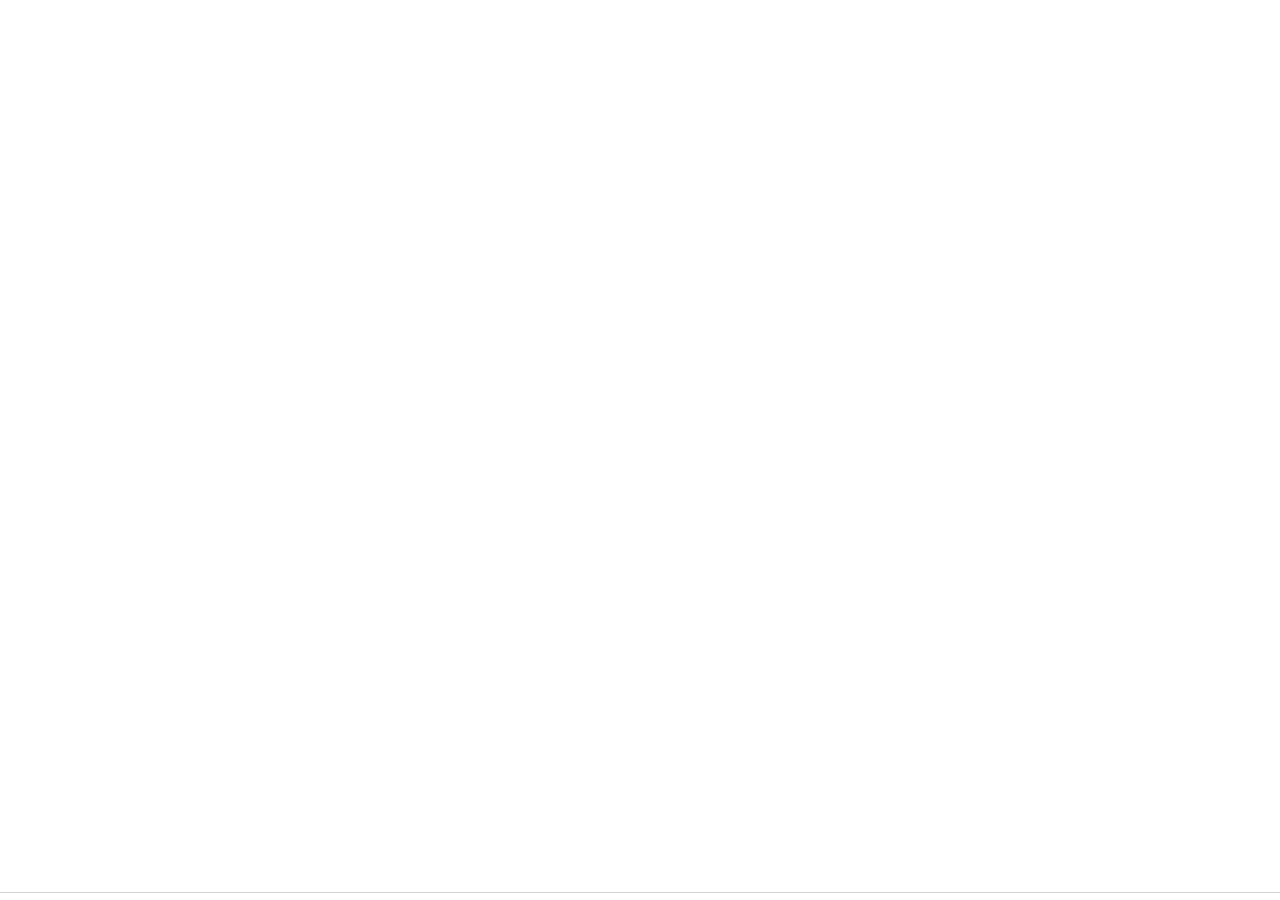
==== inst/stm-viz-master/index.html @ f904d2ce ".." ====
<DOCTYPE HTML>
	<html>
	<head>
        <!-- header/title stuff -->
        <meta http-equiv='Content-Type' content='text/html;charset=utf-8'>
        <!--  <meta  property="og:image" content="http://viz.healthmetricsandevaluation.org/tobacco/resources/tobacco_thumb.png"></meta> -->
        <title>STM Visualizer</title>
       
        <!-- Add D3 JavaSript files -->
        <script src="http://d3js.org/d3.v3.min.js"></script>
        <script type="text/javascript" src="lib/d3-2.10.3/lib/colorbrewer/colorbrewer.js"></script>
        
        <!-- Add jQuery and jQuery UI JavaSript files  -->
       <script type="text/javascript" src="lib/jquery-1.8.2.min.js"></script>
       <script type="text/javascript" src="lib/jquery-ui-1.10.4/js/jquery-ui-1.10.4.js"></script>
    
                
        <!-- Add additonal libaries JavaSript files (these may or may not be necesssay depending on the needs of your visualization) -->
        <script type="text/javascript" src="lib/poshytip-1.2/src/jquery.poshytip.js"></script> 
        <script type="text/javascript" src="lib/select2-3.2/select2.js"></script> 
        
        <!-- Add jQuery UI css files (note we will use a different theme in the future) -->
        <link type="text/css" rel="stylesheet" href="lib/jquery-ui-1.9.0.custom/css/smoothness/jquery-ui-1.9.0.custom.min.css"/>
        <link type="text/css" rel="stylesheet" href="lib/select2-3.2/select2.css"/>
        
        <!-- css files -->
        <link type="text/css" rel="stylesheet" href="css/TextView.css"/>
        <link type="text/css" rel="stylesheet" href="css/tip.css"/>
        <link type="text/css" rel="stylesheet" href="css/chart.css"/>

        <!-- controls -->
        <script type="text/javascript" src="lib/controls/controls-0.1.0/controls.js"></script>
        <link type="text/css" rel="stylesheet" href="lib/controls/controls-0.1.0/controls.css"/>     


        
        <!-- scripts -->
        <script type="text/javascript" src="js/settings.js"></script> 
        <script type="text/javascript" src="data/output.js"></script> 
        <script type="text/javascript" src="data/topics.js"></script> 
        
        <!-- Charts -->
        <script type="text/javascript" src="js/charts/Chart.js"></script> 
        <script type="text/javascript" src="js/charts/ScatterChart.js"></script> 
        <script type="text/javascript" src="js/charts/TextChart.js"></script> 
    

        <!--Views -->
        <script type="text/javascript" src="js/views/SingleView.js"></script> 
        <script type="text/javascript" src="js/views/TextView.js"></script> 
	</head>
	<body>
		<div id="container"></div>
        <div id="bottom"></div>
		<script type="text/javascript">
	   		 var view = new TextView(settings.textView)
	   	</script>


    </body>
</html>
---- inst/stm-viz-master/lib/select2-3.2/select2.css ----
/*
Version: @@ver@@ Timestamp: @@timestamp@@
*/
.select2-container {
    position: relative;
    display: inline-block;
    /* inline-block for ie7 */
    zoom: 1;
    *display: inline;
    vertical-align: top;
}

.select2-container,
.select2-drop,
.select2-search,
.select2-search input{
  /*
    Force border-box so that % widths fit the parent
    container without overlap because of margin/padding.

    More Info : http://www.quirksmode.org/css/box.html
  */
  -moz-box-sizing: border-box;    /* firefox */
  -ms-box-sizing: border-box;     /* ie */
  -webkit-box-sizing: border-box; /* webkit */
  -khtml-box-sizing: border-box;  /* konqueror */
  box-sizing: border-box;         /* css3 */
}

.select2-container .select2-choice {
    background-color: #fff;
    background-image: -webkit-gradient(linear, left bottom, left top, color-stop(0, #eeeeee), color-stop(0.5, white));
    background-image: -webkit-linear-gradient(center bottom, #eeeeee 0%, white 50%);
    background-image: -moz-linear-gradient(center bottom, #eeeeee 0%, white 50%);
    background-image: -o-linear-gradient(bottom, #eeeeee 0%, #ffffff 50%);
    background-image: -ms-linear-gradient(top, #eeeeee 0%, #ffffff 50%);
    filter: progid:DXImageTransform.Microsoft.gradient(startColorstr = '#eeeeee', endColorstr = '#ffffff', GradientType = 0);
    background-image: linear-gradient(top, #eeeeee 0%, #ffffff 50%);
    -webkit-border-radius: 4px;
    -moz-border-radius: 4px;
    border-radius: 4px;
    -moz-background-clip: padding;
    -webkit-background-clip: padding-box;
    background-clip: padding-box;
    border: 1px solid #aaa;
    display: block;
    overflow: hidden;
    white-space: nowrap;
    position: relative;
    height: 20px;
    line-height: 20px;
    padding: 0 0 0 8px;
    color: #444;
    text-decoration: none;
}

.select2-container.select2-drop-above .select2-choice
{
    border-bottom-color: #aaa;
    -webkit-border-radius:0px 0px 4px 4px;
    -moz-border-radius:0px 0px 4px 4px;
    border-radius:0px 0px 4px 4px;
    background-image: -webkit-gradient(linear, left bottom, left top, color-stop(0, #eeeeee), color-stop(0.9, white));
    background-image: -webkit-linear-gradient(center bottom, #eeeeee 0%, white 90%);
    background-image: -moz-linear-gradient(center bottom, #eeeeee 0%, white 90%);
    background-image: -o-linear-gradient(bottom, #eeeeee 0%, white 90%);
    background-image: -ms-linear-gradient(top, #eeeeee 0%,#ffffff 90%);
    filter: progid:DXImageTransform.Microsoft.gradient( startColorstr='#eeeeee', endColorstr='#ffffff',GradientType=0 );
    background-image: linear-gradient(top, #eeeeee 0%,#ffffff 90%);
}

.select2-container .select2-choice span {
    margin-right: 26px;
    display: block;
    overflow: hidden;
    white-space: nowrap;
    -o-text-overflow: ellipsis;
    -ms-text-overflow: ellipsis;
    text-overflow: ellipsis;
}

.select2-container .select2-choice abbr {
  display: block;
  position: absolute;
  right: 26px;
  top: 8px;
  width: 12px;
  height: 12px;
  font-size: 1px;
  background: url('select2.png') right top no-repeat;
  cursor: pointer;
  text-decoration: none;
  border:0;
  outline: 0;
}
.select2-container .select2-choice abbr:hover {
  background-position: right -11px;
  cursor: pointer;
}

.select2-drop {
    background: #fff;
    color: #000;
    border: 1px solid #aaa;
    position: absolute;
    top: 100%;
    -webkit-box-shadow: 0 4px 5px rgba(0, 0, 0, .15);
    -moz-box-shadow: 0 4px 5px rgba(0, 0, 0, .15);
    -o-box-shadow: 0 4px 5px rgba(0, 0, 0, .15);
    box-shadow: 0 4px 5px rgba(0, 0, 0, .15);
    z-index: 9999;
    width:100%;
    margin-top: 2px;
    margin-left: -3px;

  -webkit-border-radius: 4px 0 4px 4px;
  -moz-border-radius: 4px 0 4px 4px;
  border-radius: 4px 0 4px 4px;
}

.select2-drop.select2-drop-above {
    -webkit-border-radius: 4px 4px 0px 4px;
    -moz-border-radius: 4px 4px 0px 4px;
    border-radius: 4px 4px 0px 4px;
    margin-top: 1px;
    border-top: 1px solid #aaa;

    -webkit-box-shadow: 0 -4px 5px rgba(0, 0, 0, .15);
    -moz-box-shadow: 0 -4px 5px rgba(0, 0, 0, .15);
    -o-box-shadow: 0 -4px 5px rgba(0, 0, 0, .15);
    box-shadow: 0 -4px 5px rgba(0, 0, 0, .15);
}

.select2-container .select2-choice div {
    -webkit-border-radius: 0 4px 4px 0;
    -moz-border-radius: 0 4px 4px 0;
    border-radius: 0 4px 4px 0;
    -moz-background-clip: padding;
    -webkit-background-clip: padding-box;
    background-clip: padding-box;
    background: #ccc;
    background-image: -webkit-gradient(linear, left bottom, left top, color-stop(0, #ccc), color-stop(0.6, #eee));
    background-image: -webkit-linear-gradient(center bottom, #ccc 0%, #eee 60%);
    background-image: -moz-linear-gradient(center bottom, #ccc 0%, #eee 60%);
    background-image: -o-linear-gradient(bottom, #ccc 0%, #eee 60%);
    background-image: -ms-linear-gradient(bottom, #cccccc 0%, #eeeeee 60%);
    filter: progid:DXImageTransform.Microsoft.gradient(startColorstr = '#cccccc', endColorstr = '#eeeeee', GradientType = 0);
    background-image: linear-gradient(bottom, #cccccc 0%, #eeeeee 60%);
    border-left: 1px solid #aaa;
    position: absolute;
    right: 0;
    top: 0;
    display: block;
    height: 100%;
    width: 18px;
}

.select2-container .select2-choice div b {
    background: url('select2.png') no-repeat 0 -2px;
    display: block;
    width: 100%;
    height: 100%;
}

.select2-search {
  display: inline-block;
  white-space: nowrap;
  z-index: 10000;
  position: relative;
  min-height: 20px;
  width: 100%;
  margin: 0;
  padding-left: 4px;
  padding-right: 4px;
  margin-top: 4px;
}

.select2-search-hidden {
  display: block;
  position: absolute;
  left: -10000px;
}

.select2-search input {
    background: #fff url('select2.png') no-repeat 100% -22px;
    background: url('select2.png') no-repeat 100% -22px, -webkit-gradient(linear, left bottom, left top, color-stop(0.85, white), color-stop(0.99, #eeeeee));
    background: url('select2.png') no-repeat 100% -22px, -webkit-linear-gradient(center bottom, white 85%, #eeeeee 99%);
    background: url('select2.png') no-repeat 100% -22px, -moz-linear-gradient(center bottom, white 85%, #eeeeee 99%);
    background: url('select2.png') no-repeat 100% -22px, -o-linear-gradient(bottom, white 85%, #eeeeee 99%);
    background: url('select2.png') no-repeat 100% -22px, -ms-linear-gradient(top, #ffffff 85%, #eeeeee 99%);
    background: url('select2.png') no-repeat 100% -22px, linear-gradient(top, #ffffff 85%, #eeeeee 99%);
    padding: 4px 20px 4px 5px;
    outline: 0;
    border: 1px solid #aaa;
    font-family: sans-serif;
    font-size: 1em;
    width:100%;
    margin:0;
    height:auto !important;
    min-height: 20px;
    -webkit-box-shadow: none;
    -moz-box-shadow: none;
    box-shadow: none;
    border-radius: 0;
    -moz-border-radius: 0;
    -webkit-border-radius: 0;
}

.select2-drop.select2-drop-above .select2-search input
{
    margin-top:4px;
}

.select2-search input.select2-active {
    background: #fff url('spinner.gif') no-repeat 100%;
    background: url('spinner.gif') no-repeat 100%, -webkit-gradient(linear, left bottom, left top, color-stop(0.85, white), color-stop(0.99, #eeeeee));
    background: url('spinner.gif') no-repeat 100%, -webkit-linear-gradient(center bottom, white 85%, #eeeeee 99%);
    background: url('spinner.gif') no-repeat 100%, -moz-linear-gradient(center bottom, white 85%, #eeeeee 99%);
    background: url('spinner.gif') no-repeat 100%, -o-linear-gradient(bottom, white 85%, #eeeeee 99%);
    background: url('spinner.gif') no-repeat 100%, -ms-linear-gradient(top, #ffffff 85%, #eeeeee 99%);
    background: url('spinner.gif') no-repeat 100%, linear-gradient(top, #ffffff 85%, #eeeeee 99%);
}


.select2-container-active .select2-choice,
.select2-container-active .select2-choices {
    -webkit-box-shadow: 0 0 5px rgba(0,0,0,.3);
    -moz-box-shadow   : 0 0 5px rgba(0,0,0,.3);
    -o-box-shadow     : 0 0 5px rgba(0,0,0,.3);
    box-shadow        : 0 0 5px rgba(0,0,0,.3);
    border: 1px solid #5897fb;
    outline: none;
}

.select2-dropdown-open .select2-choice {
    border-bottom-color: #fff;
    -webkit-box-shadow: 0 1px 0 #fff inset;
       -moz-box-shadow: 0 1px 0 #fff inset;
            box-shadow: 0 1px 0 #fff inset;

    -webkit-border-bottom-left-radius: 0;
        -moz-border-radius-bottomleft: 0;
            border-bottom-left-radius: 0;

    -webkit-border-bottom-right-radius: 0;
        -moz-border-radius-bottomright: 0;
            border-bottom-right-radius: 0;

    background-color: #eee;
    background-image: -webkit-gradient(linear, left bottom, left top, color-stop(0, white), color-stop(0.5, #eeeeee));
    background-image: -webkit-linear-gradient(center bottom, white 0%, #eeeeee 50%);
    background-image: -moz-linear-gradient(center bottom, white 0%, #eeeeee 50%);
    background-image: -o-linear-gradient(bottom, white 0%, #eeeeee 50%);
    background-image: -ms-linear-gradient(top, #ffffff 0%,#eeeeee 50%);
    filter: progid:DXImageTransform.Microsoft.gradient( startColorstr='#eeeeee', endColorstr='#ffffff',GradientType=0 );
    background-image: linear-gradient(top, #ffffff 0%,#eeeeee 50%);
}

.select2-dropdown-open .select2-choice div {
  background: transparent;
  border-left: none;
}
.select2-dropdown-open .select2-choice div b {
  background-position: -18px -2px;
}

/* results */
.select2-results {
  margin: 4px 4px 4px 0;
  padding: 0 0 0 4px;
  position: relative;
  overflow-x: hidden;
  overflow-y: auto;
  max-height: 200px;
}

.select2-results ul.select2-result-sub {
  margin: 0 0 0 0;
}

.select2-results ul.select2-result-sub > li .select2-result-label { padding-left: 20px }
.select2-results ul.select2-result-sub ul.select2-result-sub > li .select2-result-label { padding-left: 40px }
.select2-results ul.select2-result-sub ul.select2-result-sub ul.select2-result-sub > li .select2-result-label { padding-left: 60px }
.select2-results ul.select2-result-sub ul.select2-result-sub ul.select2-result-sub ul.select2-result-sub > li .select2-result-label { padding-left: 80px }
.select2-results ul.select2-result-sub ul.select2-result-sub ul.select2-result-sub ul.select2-result-sub ul.select2-result-sub > li .select2-result-label { padding-left: 100px }
.select2-results ul.select2-result-sub ul.select2-result-sub ul.select2-result-sub ul.select2-result-sub ul.select2-result-sub ul.select2-result-sub > li .select2-result-label { padding-left: 110px }
.select2-results ul.select2-result-sub ul.select2-result-sub ul.select2-result-sub ul.select2-result-sub ul.select2-result-sub ul.select2-result-sub ul.select2-result-sub > li .select2-result-label { padding-left: 120px }

.select2-results li {
  list-style: none;
  display: list-item;
	line-height: 15px;
	padding: 5px 6px;
	margin: 0;
}

.select2-results li.select2-result-with-children > .select2-result-label {
  font-weight: bold;
}

.select2-results .select2-result-label {
  margin: 0;
  cursor: pointer;
}

.select2-results .select2-highlighted {
  background-color: #3875d7;
  filter: progid:DXImageTransform.Microsoft.gradient( startColorstr='#3875d7', endColorstr='#2a62bc', GradientType=0 );  
  background-image: -webkit-gradient(linear, 0 0, 0 100%, color-stop(20%, #3875d7), color-stop(90%, #2a62bc));
  background-image: -webkit-linear-gradient(top, #3875d7 20%, #2a62bc 90%);
  background-image: -moz-linear-gradient(top, #3875d7 20%, #2a62bc 90%);
  background-image: -o-linear-gradient(top, #3875d7 20%, #2a62bc 90%);
  background-image: linear-gradient(#3875d7 20%, #2a62bc 90%);
  color: #fff;
}
.select2-results li em {
  background: #feffde;
  font-style: normal;
}
.select2-results .select2-highlighted em {
  background: transparent;
}
.select2-results .select2-no-results,
.select2-results .select2-searching,
.select2-results .select2-selection-limit {
  background: #f4f4f4;
  display: list-item;
}

/*
disabled look for already selected choices in the results dropdown
.select2-results .select2-disabled.select2-highlighted {
    color: #666;
    background: #f4f4f4;
    display: list-item;
    cursor: default;
}
.select2-results .select2-disabled {
  background: #f4f4f4;
  display: list-item;
  cursor: default;
}
*/
.select2-results .select2-disabled {
    display: none;
}

.select2-more-results.select2-active {
    background: #f4f4f4 url('spinner.gif') no-repeat 100%;
}

.select2-more-results {
  background: #f4f4f4;
  display: list-item;
}

/* disabled styles */

.select2-container.select2-container-disabled .select2-choice {
    background-color: #f4f4f4;
    background-image: none;
    border: 1px solid #ddd;
    cursor: default;
}

.select2-container.select2-container-disabled .select2-choice div {
    background-color: #f4f4f4;
    background-image: none;
    border-left: 0;
}

.select2-container.select2-container-disabled .select2-choice abbr {
    display: none
}


/* multiselect */

.select2-container-multi .select2-choices {
    background-color: #fff;
      background-image: -webkit-gradient(linear, 0% 0%, 0% 100%, color-stop(1%, #eeeeee), color-stop(15%, #ffffff));
      background-image: -webkit-linear-gradient(top, #eeeeee 1%, #ffffff 15%);
      background-image: -moz-linear-gradient(top, #eeeeee 1%, #ffffff 15%);
      background-image: -o-linear-gradient(top, #eeeeee 1%, #ffffff 15%);
      background-image: -ms-linear-gradient(top, #eeeeee 1%, #ffffff 15%);
      background-image: linear-gradient(top, #eeeeee 1%, #ffffff 15%);
      border: 1px solid #aaa;
      margin: 0;
      padding: 0;
      cursor: text;
      overflow: hidden;
      height: auto !important;
      height: 1%;
      position: relative;
}

.select2-container-multi .select2-choices {
    min-height: 20px;
}

.select2-container-multi.select2-container-active .select2-choices {
    -webkit-box-shadow: 0 0 5px rgba(0,0,0,.3);
    -moz-box-shadow   : 0 0 5px rgba(0,0,0,.3);
    -o-box-shadow     : 0 0 5px rgba(0,0,0,.3);
    box-shadow        : 0 0 5px rgba(0,0,0,.3);
    border: 1px solid #5897fb;
    outline: none;
}
.select2-container-multi .select2-choices li {
  float: left;
  list-style: none;
}
.select2-container-multi .select2-choices .select2-search-field {
  white-space: nowrap;
  margin: 0;
  padding: 0;
}

.select2-container-multi .select2-choices .select2-search-field input {
  color: #666;
  background: transparent !important;
  font-family: sans-serif;
  font-size: 100%;
  height: 15px;
  padding: 5px;
  margin: 1px 0;
  outline: 0;
  border: 0;
  -webkit-box-shadow: none;
  -moz-box-shadow   : none;
  -o-box-shadow     : none;
  box-shadow        : none;
}

.select2-container-multi .select2-choices .select2-search-field input.select2-active {

}

.select2-default {
  color: #999 !important;
}

.select2-container-multi .select2-choices .select2-search-choice {
  -webkit-border-radius: 3px;
  -moz-border-radius   : 3px;
  border-radius        : 3px;
  -moz-background-clip   : padding;
  -webkit-background-clip: padding-box;
  background-clip        : padding-box;
  background-color: #e4e4e4;
  filter: progid:DXImageTransform.Microsoft.gradient( startColorstr='#f4f4f4', endColorstr='#eeeeee', GradientType=0 );
  background-image: -webkit-gradient(linear, 0% 0%, 0% 100%, color-stop(20%, #f4f4f4), color-stop(50%, #f0f0f0), color-stop(52%, #e8e8e8), color-stop(100%, #eeeeee));
  background-image: -webkit-linear-gradient(top, #f4f4f4 20%, #f0f0f0 50%, #e8e8e8 52%, #eeeeee 100%);
  background-image: -moz-linear-gradient(top, #f4f4f4 20%, #f0f0f0 50%, #e8e8e8 52%, #eeeeee 100%);
  background-image: -o-linear-gradient(top, #f4f4f4 20%, #f0f0f0 50%, #e8e8e8 52%, #eeeeee 100%);
  background-image: -ms-linear-gradient(top, #f4f4f4 20%, #f0f0f0 50%, #e8e8e8 52%, #eeeeee 100%);
  background-image: linear-gradient(top, #f4f4f4 20%, #f0f0f0 50%, #e8e8e8 52%, #eeeeee 100%);
  -webkit-box-shadow: 0 0 2px #ffffff inset, 0 1px 0 rgba(0,0,0,0.05);
  -moz-box-shadow   : 0 0 2px #ffffff inset, 0 1px 0 rgba(0,0,0,0.05);
  box-shadow        : 0 0 2px #ffffff inset, 0 1px 0 rgba(0,0,0,0.05);
  color: #333;
  border: 1px solid #aaaaaa;
  line-height: 13px;
  padding: 3px 5px 3px 18px;
  margin: 3px 0 3px 5px;
  position: relative;
  cursor: default;
}
.select2-container-multi .select2-choices .select2-search-choice span {
  cursor: default;
}
.select2-container-multi .select2-choices .select2-search-choice-focus {
  background: #d4d4d4;
}

.select2-search-choice-close {
  display: block;
  position: absolute;
  right: 3px;
  top: 4px;
  width: 12px;
  height: 13px;
  font-size: 1px;
  background: url('select2.png') right top no-repeat;
  outline: none;
}

.select2-container-multi .select2-search-choice-close {
  left: 3px;
}


.select2-container-multi .select2-choices .select2-search-choice .select2-search-choice-close:hover {
  background-position: right -11px;
}
.select2-container-multi .select2-choices .select2-search-choice-focus .select2-search-choice-close {
  background-position: right -11px;
}

/* disabled styles */

.select2-container-multi.select2-container-disabled .select2-choices{
    background-color: #f4f4f4;
    background-image: none;
    border: 1px solid #ddd;
    cursor: default;
}

.select2-container-multi.select2-container-disabled .select2-choices .select2-search-choice {
    background-image: none;
    background-color: #f4f4f4;
    border: 1px solid #ddd;
    padding: 3px 5px 3px 5px;
}

.select2-container-multi.select2-container-disabled .select2-choices .select2-search-choice .select2-search-choice-close {
    display: none;
}
/* end multiselect */

.select2-result-selectable .select2-match,
.select2-result-unselectable .select2-result-selectable .select2-match { text-decoration: underline; }
.select2-result-unselectable .select2-match { text-decoration: none; }
.select2-result-unselectable { color: #aaa }
.select2-offscreen { position: absolute; left: -10000px; }

/* Retina-ize icons */

@media only screen and (-webkit-min-device-pixel-ratio: 1.5) {
	.select2-search input, .select2-search-choice-close, .select2-container .select2-choice abbr, .select2-container .select2-choice div b {
		background-image: url('select2x2.png') !important;
		background-repeat: no-repeat !important;
		background-size: 60px 40px !important;
	}
	.select2-search input {
		background-position: 100% -21px !important;
	}
}
---- inst/stm-viz-master/css/TextView.css ----
#container {
	position:absolute;
	-webkit-user-select:none;
	width:100%;
	height:100%;
}

#bottom {
	position: fixed;
	width: 100%;
	bottom: 0px;
	border-top: solid #d3d3d3 1px;
	text-align: center;
	background: white;
}

#bottom, #bottom .control-container {
	display: inline-block;
}


body {
	font-size:200%;
	overflow:hidden;
}

#scatterChart-div {
	border-right: 1px solid #d3d3d3;
}
---- inst/stm-viz-master/css/tip.css ----
.tip {
	opacity:0.9;
	z-index:1000;
	text-align:left;
	border-radius:4px;
	-moz-border-radius:4px;
	-webkit-border-radius:4px;
	padding:8px 8px;
	color: black;
	background-color:#E6E6E6;
	border: 1px solid #B3B3B3;
	box-shadow: 2px 2px 5px #888;
	pointer-events:none;
	max-width: 150px;

}
---- inst/stm-viz-master/css/chart.css ----
body {
	font-size:130%;
}

.chart .axis line {
	stroke:black;
	opacity:.2 !important;
}

.chart .axis path{
	fill:none;
}

.chart .axis text, .chart .axis line {
	opacity:.6;
	font-family:helvetica;
	font-size:.6em;
	cursor: pointer;
}




.view-title {
	font-size:.8em;
	padding-top:10px;
}

#bottom {
	font-size:.5em;
}

.chart svg {
	font-family:helvetica;
	font-size:.7em;
}

.chart .div-title {
	font-size:.8em;
	font-family:georgia;
	text-align:center;
	padding-top:10px;
}

.chart .tick line {
	opacity:.2;
}

.chart .ytitle-div {
	-webkit-transform: rotate(270deg);
	-moz-transform: rotate(270deg);
	-o-transform: rotate(270deg);
	-ms-transform: rotate(270deg);
	transform: rotate(270deg);
	transform-origin: left top 0;
	-webkit-transform-origin: left top 0;
	left: 10px;
	text-align: center;
	position: absolute;
}

.chart .axis-label {
	font-size:.7em;
	font-family:helvetica;
	opacity:.6;
}

.chart .xtitle-div {
	text-align:center;
}

.chart .line-label {
	font-family:helvetica;
}

#imagechart-svg .label {
	font-size:1.1em;
}

#bottom {
	position:absolute;
	left:0px;
	padding-top:7px;
}

.hover {
	pointer-events:none;
}

.icon:hover {
	opacity:1 !important;
	cursor:pointer;
}

.icon:active {
	opacity:.7 !important;
	cursor:pointer;
}

/* 
body {
	margin:0px;
}
 */
#container {
	position:absolute;
	height:100%;
	width:100%;
	top:0px;
	left:0px;
/* 
  background: url(../imgs/elder_man_light.png) no-repeat center center fixed, rgba(255,255,255,0.4); 
  -webkit-background-size: cover;
  -moz-background-size: cover;
  -o-background-size: cover;
  background-size: cover;
 */
}

#chart-container {
	margin: 8px;
}

#imagechart-g .axis text {
	font-size:1em;
}

.tip {
	font-size:.5em;
}

.overlay {
  fill: none;
  pointer-events: all;
  cursor:pointer;
}

.circle {
	cursor: pointer;
	opacity:.7;
}

li {
	font-size:10px;
}

#control-label-buttons-zoom {
	padding-right:5px;
}

#control-wrapper-buttons-zoom {
	width:30px;
	position:absolute;
	font-size:.6em;
}


#control-wrapper-buttons-zoom .control-button {
	margin: 0px;
	display: inline-block;
	float: left;
	background:#ffffff;
	color:#454545 !important;
}

#control-container-buttons-zoom .control-button:first-of-type{
	border-radius: 0;
	border-top-left-radius:5px;
	border-top-right-radius:5px;
	border-bottom: 0;
}

#control-container-buttons-zoom .control-button:last-of-type{
	border-radius: 0;
	border-bottom-left-radius:5px;
	border-bottom-right-radius:5px;
	border-top: 0;
}
---- inst/stm-viz-master/lib/controls/controls-0.1.0/controls.css ----
/*General control styles*/

.control-section{
	height: 50%;
	overflow: hidden;
}

.control-header,
#actions .ui-button,
.tip-ihme .ui-button{
	color: #FFF;
	background: #565656;
	background: -moz-linear-gradient(top,#565656 0%,#303030 100%);
	background: -webkit-gradient(linear,left top,left bottom,color-stop(0%,#565656),color-stop(100%,#303030));
	background: -webkit-linear-gradient(top,#565656 0%,#303030 100%);
	background: -o-linear-gradient(top,#565656 0%,#303030 100%);
	background: -ms-linear-gradient(top,#565656 0%,#303030 100%);
	background: linear-gradient(to bottom,#565656 0%,#303030 100%);
}

#actions .ui-button{
	border: #454545;
}

#actions .ui-button-text{
	line-height: 15px;
}

.control-header .control-label{
	text-align: center;
	width: 120px;
}

.control-wrapper {
	margin-right: 2px;
	height: 21px;
}

.control-wrapper .control-buttonset,
.control-wrapper .control-buttons,
.control-wrapper .control-button,
.control-wrapper .control-toggle{
	text-align: center;
}

.control-lock{
	width: 15px !important;
	height: 15px !important;
	float: left;
	margin-right: 5px;
	margin-top: 1px;
}

.control-lock .ui-button-icon-primary{
	left: -1px;
	margin-top: -9px;
}
.control-wrapper, .control-header{
	padding: 5px;
}

.control-buttonset .ui-button-text,
.control-button .ui-button-text,
.control-toggle .ui-button-text{
	padding: 0px 4px;
}

.control-buttons .ui-button{
	padding: 3px;
	min-width: 30px;
	border-radius: 0px;
	margin-right: -3px;
	margin: 0;
}

.control-container-buttons .control-button{
	border-radius: 0;
	margin: 0;
	margin-left: -1px;
}

.control-container-buttons .control-button:last-of-type{
	border-bottom-right-radius: 5px;
	border-top-right-radius: 5px;
}

.control-container-buttons .control-button:first-of-type{
	border-bottom-left-radius: 5px;
	border-top-left-radius: 5px;
}

.control-label-zoom{
	margin-left: 22px;
}

.control-buttonset, .control-slider, .control-buttons .control-button {
	display: inline-block;
}

.control-select .select2-choice,
.control-multi-select .select2-choice,
.ui-button  .ui-button-text{
	line-height: 20px;
}

.control-label{
	line-height: 22px;
}

.control-select .select2-choice,
.control-multi-select .select2-choice,
.control .ui-button{
	height: 20px;
}

.control-select .select2-choice div b,
.control-multi-select .select2-choice div b,
.control-multi-select .select2-choice .select2-arrow b,
.control-select .select2-choice .select2-arrow b {
	background-position: 0 -2px;
}

.control-select .select2-choice abbr,
.control-multi-select .select2-choice abbr{
	top: 4px;
}

.control-label{
	display: inline-block;
	font-weight: bold;
}

.control-wrapper-input-set .control-label{
	display: inline;
	margin-right: 5px;
}

.control-value{
	margin-left: 10px;
}

.select2-container{
	margin-top: -3px;
}

.select2-dropdown-open{
	position: relative;
	z-index: 10000;
}
.select2-drop.select2-drop-above{
	margin-bottom: -2px;
}

.select2-container.select2-drop-above a{
	margin-top: 1px;
	border-top: 0px;
}

.select2-result-label.disabled{
	cursor: default;
}

.select2-results .select2-disabled {
	color: #aaa;
	background: none;
	cursor: default;
}

.control-checkbox{
	height: 19px;
	padding: 0;
	margin: 0;
	vertical-align: bottom;
}

.control-slider, 
.control-buttonset, 
.control-buttons,
.control-button, 
.select2-container,
.control-checkbox{
	margin-left: 3px;
	margin-right: 0px;
}

.control-slider{
	margin-top: 4px;
}

.control-slider .ui-slider-handle {
	height: 15px;
	width: 15px;
}

.ui-button  .ui-button-text{
	min-width: 20px;
}

.ui-buttonset .ui-button{
	margin-right: -1px;
}

.control-slider-age_slider{
	margin-top: 10px;
}

.control-component-display{
	margin-bottom: 5px;
}

.control .ui-button,
.control .ui-slider-handle,
.control-lock.ui-button,
.control.ui-button{
	border: 1px solid #aaa;
	background: #eee;
	background-image: -webkit-linear-gradient(bottom, #ccc 0%, #eee 60%);
	background-image: -moz-linear-gradient(bottom, #ccc 0%, #eee 60%);
	background-image: -o-linear-gradient(bottom, #ccc 0%, #eee 60%);
	background-image: -ms-linear-gradient(bottom, #cccccc 0%, #eeeeee 60%);
	background-image: linear-gradient(bottom, #cccccc 0%, #eeeeee 60%);
}

.control .ui-button.ui-state-active,
.select2-results .select2-highlighted, 
.control.ui-button.ui-state-active,
.ui-autocomplete.ui-widget-content .ui-state-focus{
	background: #6cd079;
	background-image: -webkit-linear-gradient(top, #6cd079 0%,#2d8f3a 100%);
	background-image: -moz-linear-gradient(top, #6cd079 0%,#2d8f3a 100%);
	background-image: -o-linear-gradient(top, #6cd079 0%,#2d8f3a 100%);
	background-image: -ms-linear-gradient(top, #6cd079 0%,#2d8f3a 100%);
	background-image: linear-gradient(top, #6cd079 0%,#2d8f3a 100%);
	color: white;
}

.control .ui-button.ui-state-active,
.control.ui-button.ui-state-active{
	border: 1px solid #21692B;
	cursor: default;
}

.ui-autocomplete.ui-widget-content .ui-state-focus{
	border: none;
	border-radius: 0px;
}

.ui-menu-item:focus{
	outline: none;
}

.clearfix:before,
.clearfix:after {
	content: " "; /* 1 */
	display: table; /* 2 */
}

.clearfix:after {
	clear: both;
}
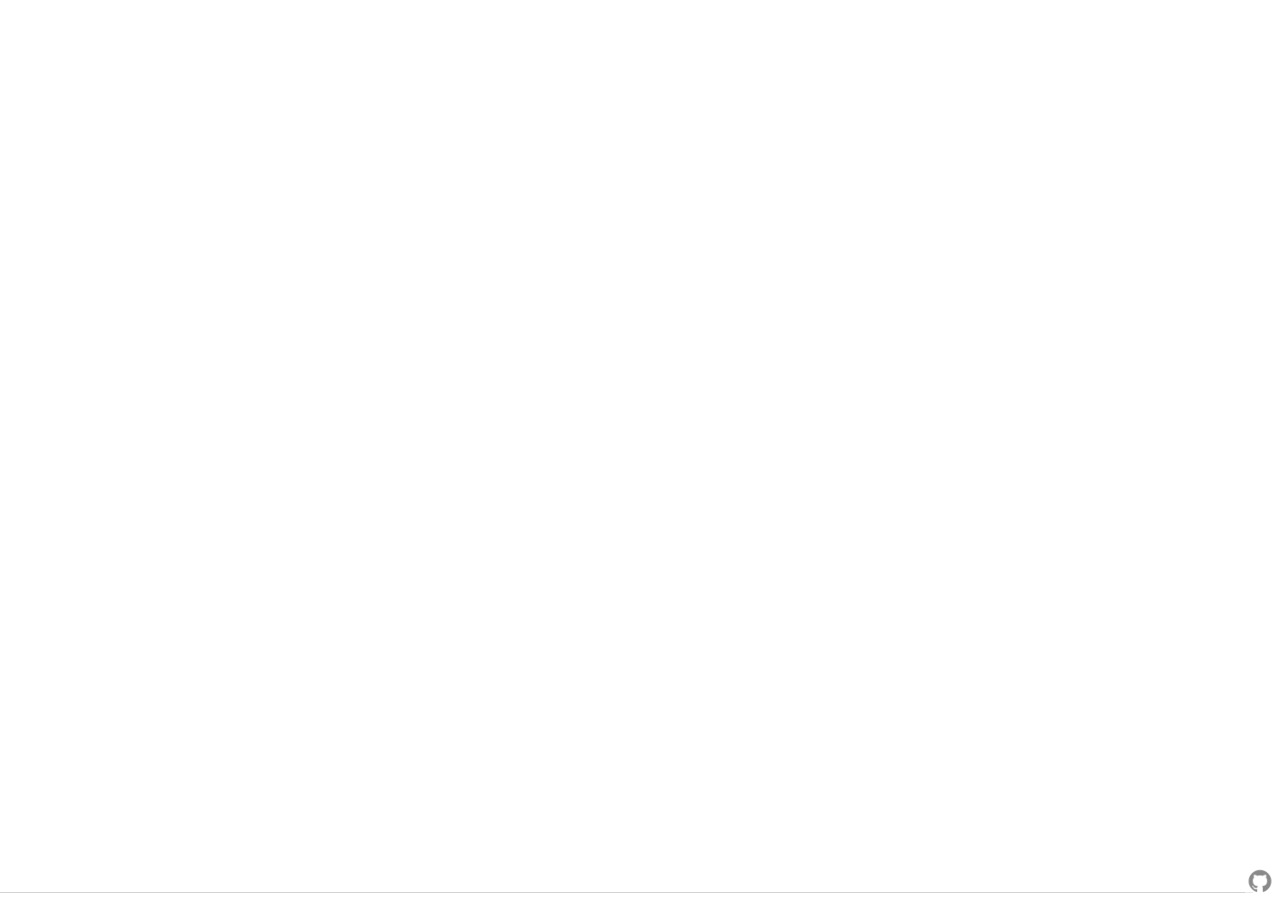
==== commit d3cca157: "Added github link" ====
--- a/inst/stm-viz-master/index.html
+++ b/inst/stm-viz-master/index.html
@@ -1,27 +1,23 @@
 <DOCTYPE HTML>
 	<html>
 	<head>
-        <!-- header/title stuff -->
+        <!-- header/title -->
         <meta http-equiv='Content-Type' content='text/html;charset=utf-8'>
-        <!--  <meta  property="og:image" content="http://viz.healthmetricsandevaluation.org/tobacco/resources/tobacco_thumb.png"></meta> -->
-        <title>STM Visualizer</title>
+        <title>STM Browser</title>
        
         <!-- Add D3 JavaSript files -->
-        <script src="http://d3js.org/d3.v3.min.js"></script>
-        <script type="text/javascript" src="lib/d3-2.10.3/lib/colorbrewer/colorbrewer.js"></script>
+        <script src="lib/d3/d3.min.js"></script>
+        <script type="text/javascript" src="lib/d3/colorbrewer.js"></script>
         
         <!-- Add jQuery and jQuery UI JavaSript files  -->
        <script type="text/javascript" src="lib/jquery-1.8.2.min.js"></script>
-       <script type="text/javascript" src="lib/jquery-ui-1.10.4/js/jquery-ui-1.10.4.js"></script>
+       <script type="text/javascript" src="lib/jquery-ui/js/v1.10.4.js"></script>
     
                 
         <!-- Add additonal libaries JavaSript files (these may or may not be necesssay depending on the needs of your visualization) -->
-        <script type="text/javascript" src="lib/poshytip-1.2/src/jquery.poshytip.js"></script> 
-        <script type="text/javascript" src="lib/select2-3.2/select2.js"></script> 
+        <script type="text/javascript" src="lib/poshytip-1.2/src/poshytip.min.js"></script> 
+        <script type="text/javascript" src="lib/select2-3.2/select2.min.js"></script> 
         
-        <!-- Add jQuery UI css files (note we will use a different theme in the future) -->
-        <link type="text/css" rel="stylesheet" href="lib/jquery-ui-1.9.0.custom/css/smoothness/jquery-ui-1.9.0.custom.min.css"/>
-        <link type="text/css" rel="stylesheet" href="lib/select2-3.2/select2.css"/>
         
         <!-- css files -->
         <link type="text/css" rel="stylesheet" href="css/TextView.css"/>
@@ -31,7 +27,7 @@
         <!-- controls -->
         <script type="text/javascript" src="lib/controls/controls-0.1.0/controls.js"></script>
         <link type="text/css" rel="stylesheet" href="lib/controls/controls-0.1.0/controls.css"/>     
-
+        <link type="text/css" rel="stylesheet" href="lib/select2-3.2/select2.css"/>
 
         
         <!-- scripts -->
@@ -52,10 +48,13 @@
 	<body>
 		<div id="container"></div>
         <div id="bottom"></div>
+         <div id="gh-link">
+            <a href="https://github.com/mroberts/stmBrowser" target="_blank">
+                <img src="lib/gh-img.png" style="height:30px"></img>
+            </a>
+        </div>
 		<script type="text/javascript">
 	   		 var view = new TextView(settings.textView)
 	   	</script>
-
-
     </body>
 </html>
--- a/inst/stm-viz-master/css/TextView.css
+++ b/inst/stm-viz-master/css/TextView.css
@@ -7,7 +7,7 @@
 
 #bottom {
 	position: fixed;
-	width: 100%;
+	width: calc(100% - 27px);
 	bottom: 0px;
 	border-top: solid #d3d3d3 1px;
 	text-align: center;
@@ -26,4 +26,27 @@
 
 #scatterChart-div {
 	border-right: 1px solid #d3d3d3;
+}
+
+#textChart-wrapper{
+	overflow-y:auto;
+}
+
+#textChart-divtitle {
+	padding-bottom:9px;
+}
+
+#control-button-out {
+	width:29px;
+}
+
+button {
+	cursor:pointer;
+}
+
+#gh-link{
+	position:absolute;
+	right:5px;
+	bottom:4px;
+	opacity:.5;
 }
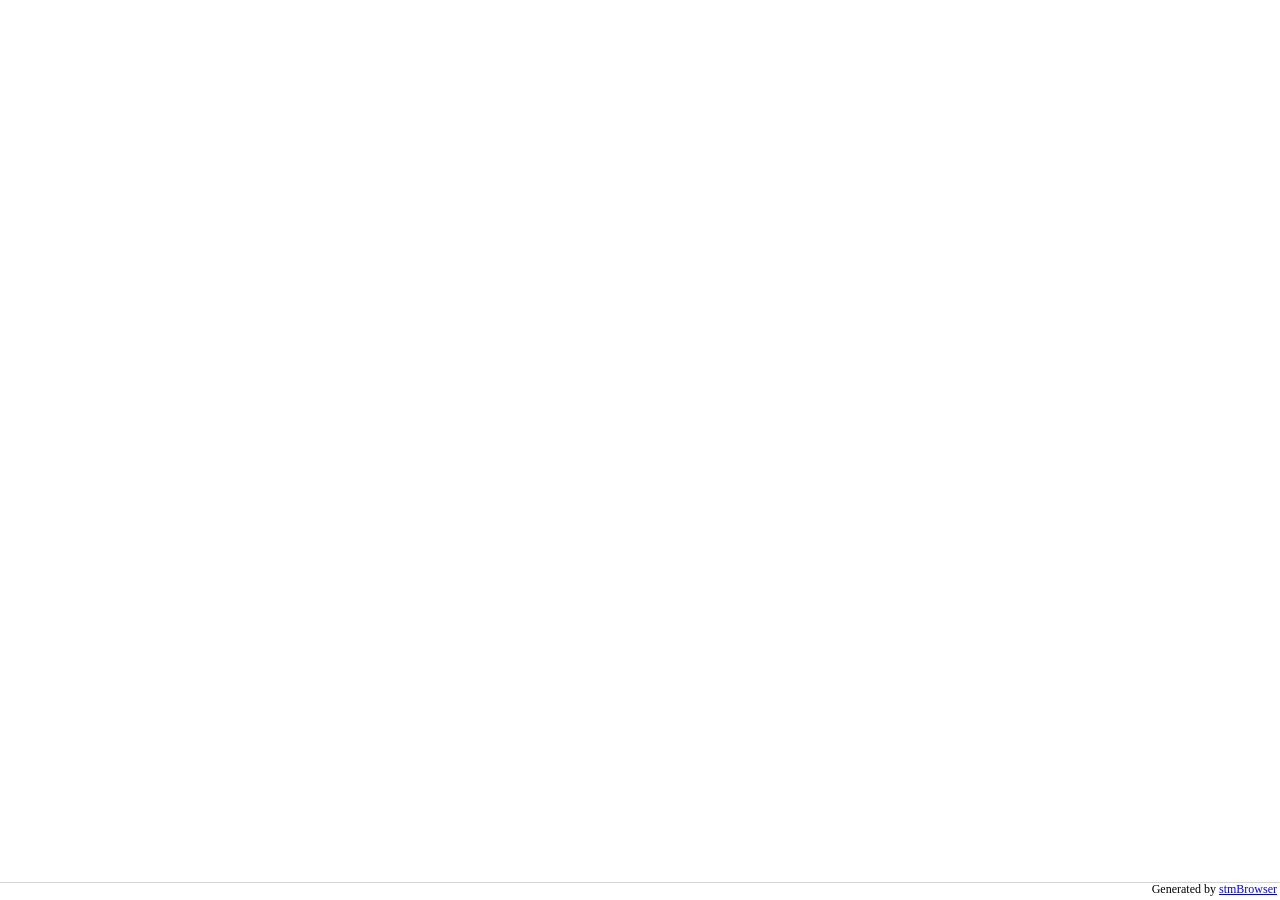
==== commit 1712ad20: "Changed generated by link" ====
--- a/inst/stm-viz-master/index.html
+++ b/inst/stm-viz-master/index.html
@@ -47,12 +47,16 @@
 	</head>
 	<body>
 		<div id="container"></div>
-        <div id="bottom"></div>
-         <div id="gh-link">
+        <div id="bottom">
+        </div>
+         <div id="credit">
+            <text>Generated by <a href="https://github.com/mroberts/stmBrowser" target="_blank">stmBrowser</a></text>
+        </div>
+        <!--  <div id="gh-link">
             <a href="https://github.com/mroberts/stmBrowser" target="_blank">
                 <img src="lib/gh-img.png" style="height:30px"></img>
             </a>
-        </div>
+        </div> -->
 		<script type="text/javascript">
 	   		 var view = new TextView(settings.textView)
 	   	</script>
--- a/inst/stm-viz-master/css/TextView.css
+++ b/inst/stm-viz-master/css/TextView.css
@@ -7,8 +7,8 @@
 
 #bottom {
 	position: fixed;
-	width: calc(100% - 27px);
-	bottom: 0px;
+	width: 100%;
+	bottom: 10px;
 	border-top: solid #d3d3d3 1px;
 	text-align: center;
 	background: white;
@@ -49,4 +49,11 @@
 	right:5px;
 	bottom:4px;
 	opacity:.5;
+}
+
+#credit {
+	position:absolute;
+	right:3px;
+	bottom:3px;
+	font-size:12px;
 }
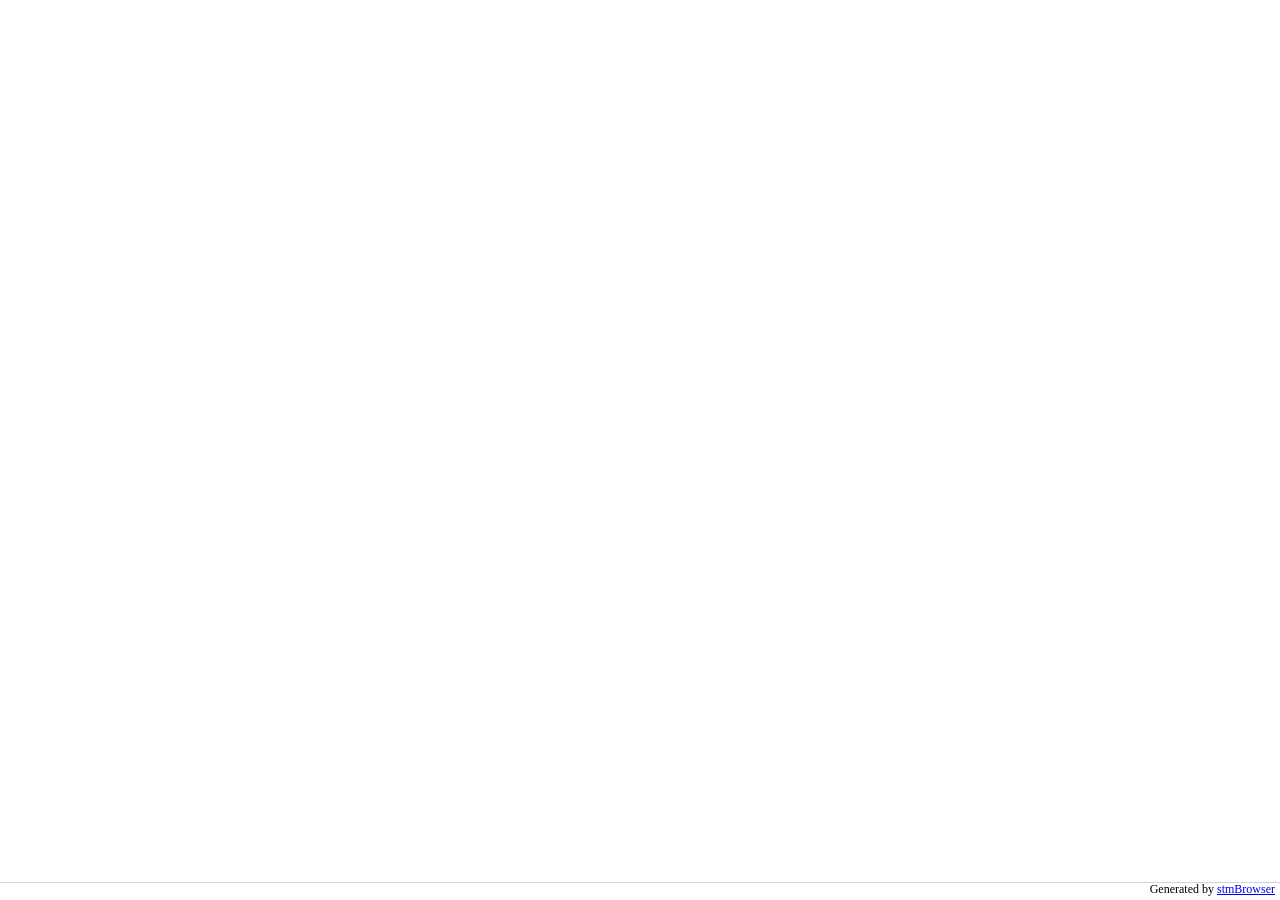
==== commit 892c7a66: "Changed page title" ====
--- a/inst/stm-viz-master/index.html
+++ b/inst/stm-viz-master/index.html
@@ -3,7 +3,7 @@
 	<head>
         <!-- header/title -->
         <meta http-equiv='Content-Type' content='text/html;charset=utf-8'>
-        <title>STM Browser</title>
+        <title>stmBrowser</title>
        
         <!-- Add D3 JavaSript files -->
         <script src="lib/d3/d3.min.js"></script>
--- a/inst/stm-viz-master/css/TextView.css
+++ b/inst/stm-viz-master/css/TextView.css
@@ -53,7 +53,7 @@
 
 #credit {
 	position:absolute;
-	right:3px;
+	right:5px;
 	bottom:3px;
 	font-size:12px;
 }
